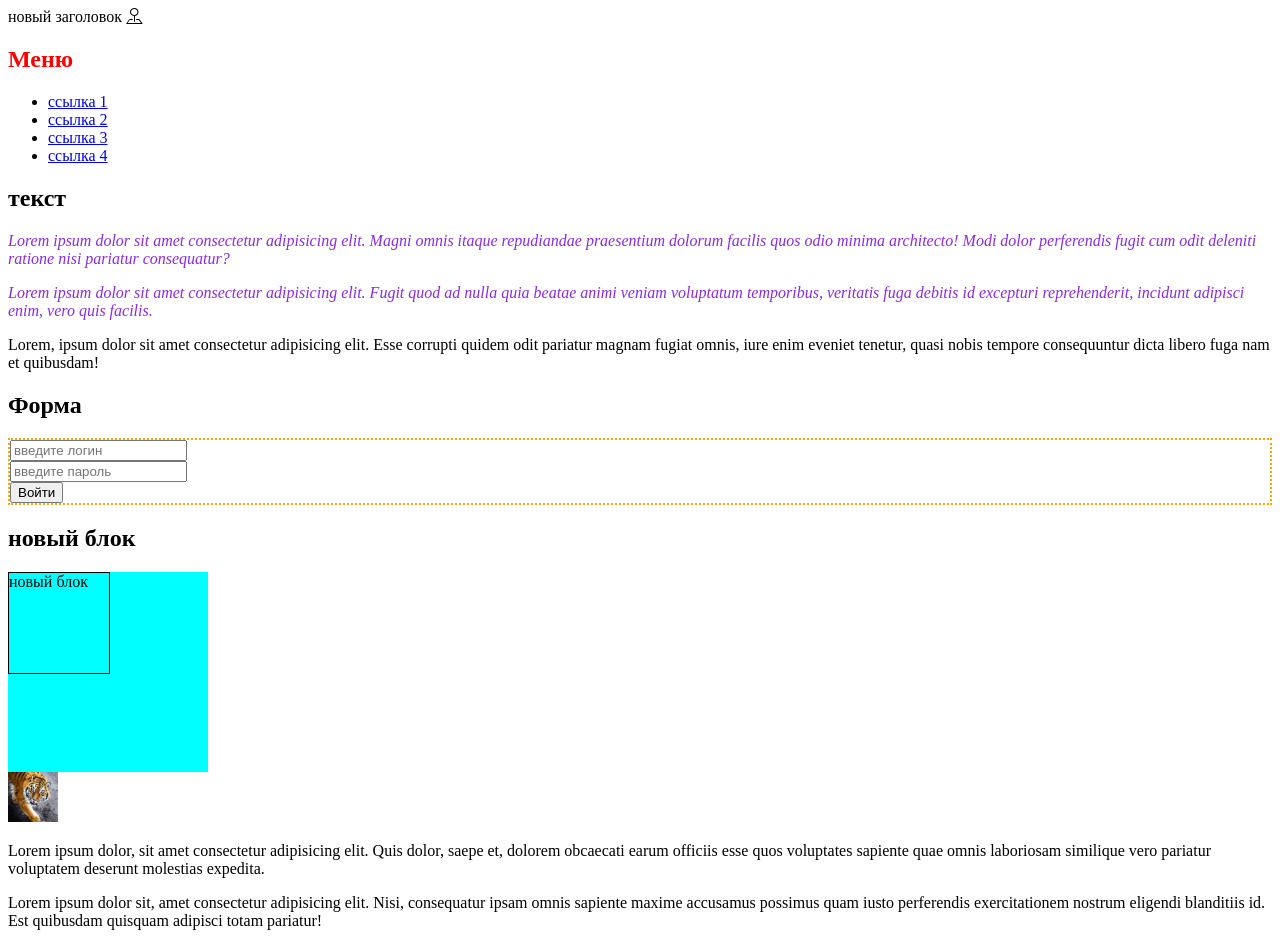
==== index.html @ fcf0c29d "itit project" ====
<!DOCTYPE html>
<html lang="ru">
<head>
    <meta charset="UTF-8">
    <meta name="viewport" content="width=device-width, initial-scale=1.0">
    <link rel="stylesheet" href="https://cdn.jsdelivr.net/npm/bootstrap-icons@1.13.1/font/bootstrap-icons.min.css">
    <link rel="stylesheet" href="css/sryle.css">
    <script defer src="js/script.js"></script>
    <title>основы DOM</title>
</head>
<body>
    <h1 id="title"><i>Основы DOM</i></h1>
    <h2>Меню</h2>
    <ul>
        <li><a href="#">ссылка 1</a></li>
        <li><a href="#">ссылка 2</a></li>
        <li><a href="#">ссылка 3</a></li>
        <li><a href="#">ссылка 4</a></li>
    </ul>
    <h2>текст</h2>
    <div class="content">
        <p class="text">Lorem ipsum dolor sit amet consectetur adipisicing elit. Magni omnis itaque repudiandae praesentium dolorum facilis quos odio minima architecto! Modi dolor perferendis fugit cum odit deleniti ratione nisi pariatur consequatur?</p>
        <p class="text">Lorem ipsum dolor sit amet consectetur adipisicing elit. Fugit quod ad nulla quia beatae animi veniam voluptatum temporibus, veritatis fuga debitis id excepturi reprehenderit, incidunt adipisci enim, vero quis facilis.</p>
        <p>Lorem, ipsum dolor sit amet consectetur adipisicing elit. Esse corrupti quidem odit pariatur magnam fugiat omnis, iure enim eveniet tenetur, quasi nobis tempore consequuntur dicta libero fuga nam et quibusdam!</p>
    </div>
    <h2>Форма</h2>
    <form id="form-auth" action="">
        <input type="text" name="login" id="login"
        placeholder="введите логин"><br>
        <input type="password" name="pass" id="pass"
        placeholder="введите пароль"><br>
        <input type="submit" value="Войти">
    </form>
    <h2>новый блок</h2>
    <div class="container"></div>
    <p>Lorem ipsum dolor, sit amet consectetur adipisicing elit. Quis dolor, saepe et, dolorem obcaecati earum officiis esse quos voluptates sapiente quae omnis laboriosam similique vero pariatur voluptatem deserunt molestias expedita.</p>
    <p>Lorem ipsum dolor sit, amet consectetur adipisicing elit. Nisi, consequatur ipsam omnis sapiente maxime accusamus possimus quam iusto perferendis exercitationem nostrum eligendi blanditiis id. Est quibusdam quisquam adipisci totam pariatur!</p>
    
</body>
</html>
---- css/sryle.css ----
.big{
    font-size: 48px;
}
.red{
    color: red;
}
.block{
    width: 100px;
    height: 100px;
    border: 1px solid black;
}
.text{
    font-style: italic;
    color: blueviolet;
}
.container{
    width: 200px;
    height: 200px;
    background: aqua;
}
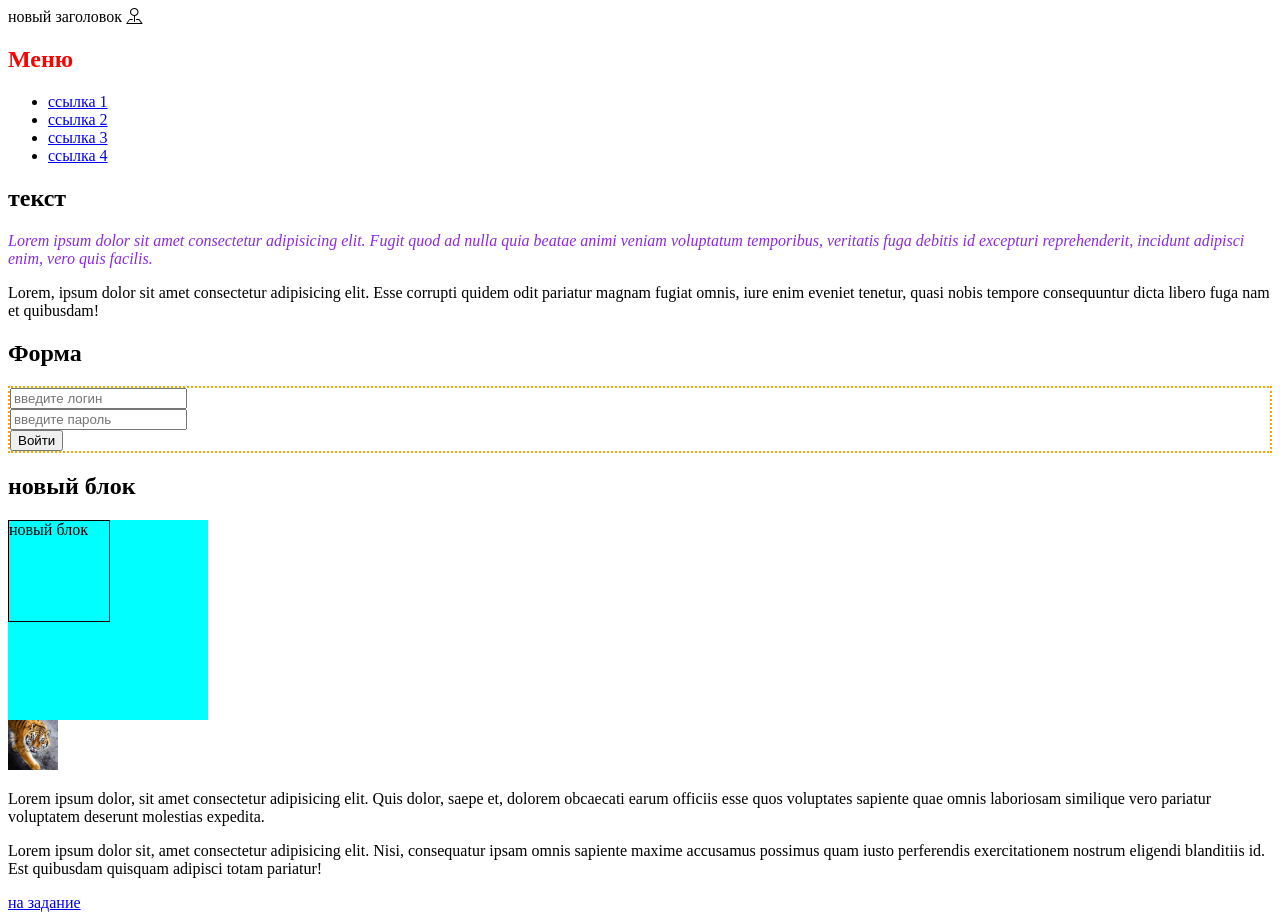
==== commit 6dfae75b: "prepare for task" ====
--- a/index.html
+++ b/index.html
@@ -35,6 +35,6 @@
     <div class="container"></div>
     <p>Lorem ipsum dolor, sit amet consectetur adipisicing elit. Quis dolor, saepe et, dolorem obcaecati earum officiis esse quos voluptates sapiente quae omnis laboriosam similique vero pariatur voluptatem deserunt molestias expedita.</p>
     <p>Lorem ipsum dolor sit, amet consectetur adipisicing elit. Nisi, consequatur ipsam omnis sapiente maxime accusamus possimus quam iusto perferendis exercitationem nostrum eligendi blanditiis id. Est quibusdam quisquam adipisci totam pariatur!</p>
-    
+    <a href="task.html">на задание</a>
 </body>
 </html>
